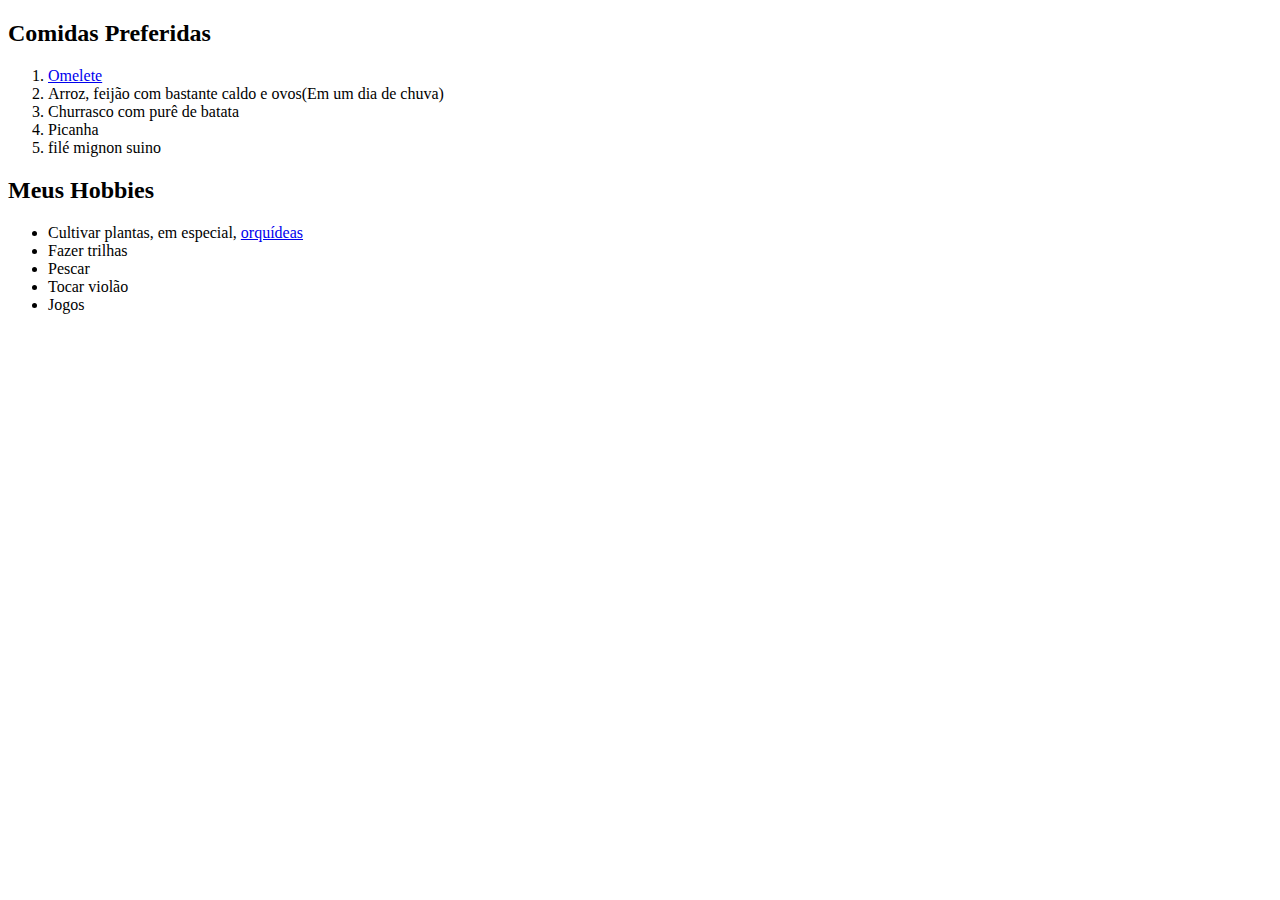
==== Curiosidades.html @ 3a5967d9 "Adicionado páginas e colocando links de direcionamento." ====
<!DOCTYPE html>
<html>
<head>
    <meta charset="UTF-8">
    <meta name="viewport" content="width=device-width, initial-scale=1.0">
    <title>Curiosidades</title>
</head>
<body>
    <div>
        <h2>Comidas Preferidas</h2>
        <ol>
            <li><a href="./Imagens.html">Omelete</a></li>
            <li>Arroz, feijão com bastante caldo e ovos(Em um dia de chuva)</li>
            <li>Churrasco com purê de batata</li>
            <li>Picanha</li>
            <li>filé mignon suino</li>        
        </ol>
    </div>
    <div>
        <h2>Meus Hobbies</h2>
        <ul>
            <li>Cultivar plantas, em especial, <a href="Imagens.html">orquídeas</a></li>
            <li>Fazer trilhas</li>
            <li>Pescar</li>
            <li>Tocar violão</li>
            <li>Jogos</li>
        </ul>
    </div>
</body>
</html>
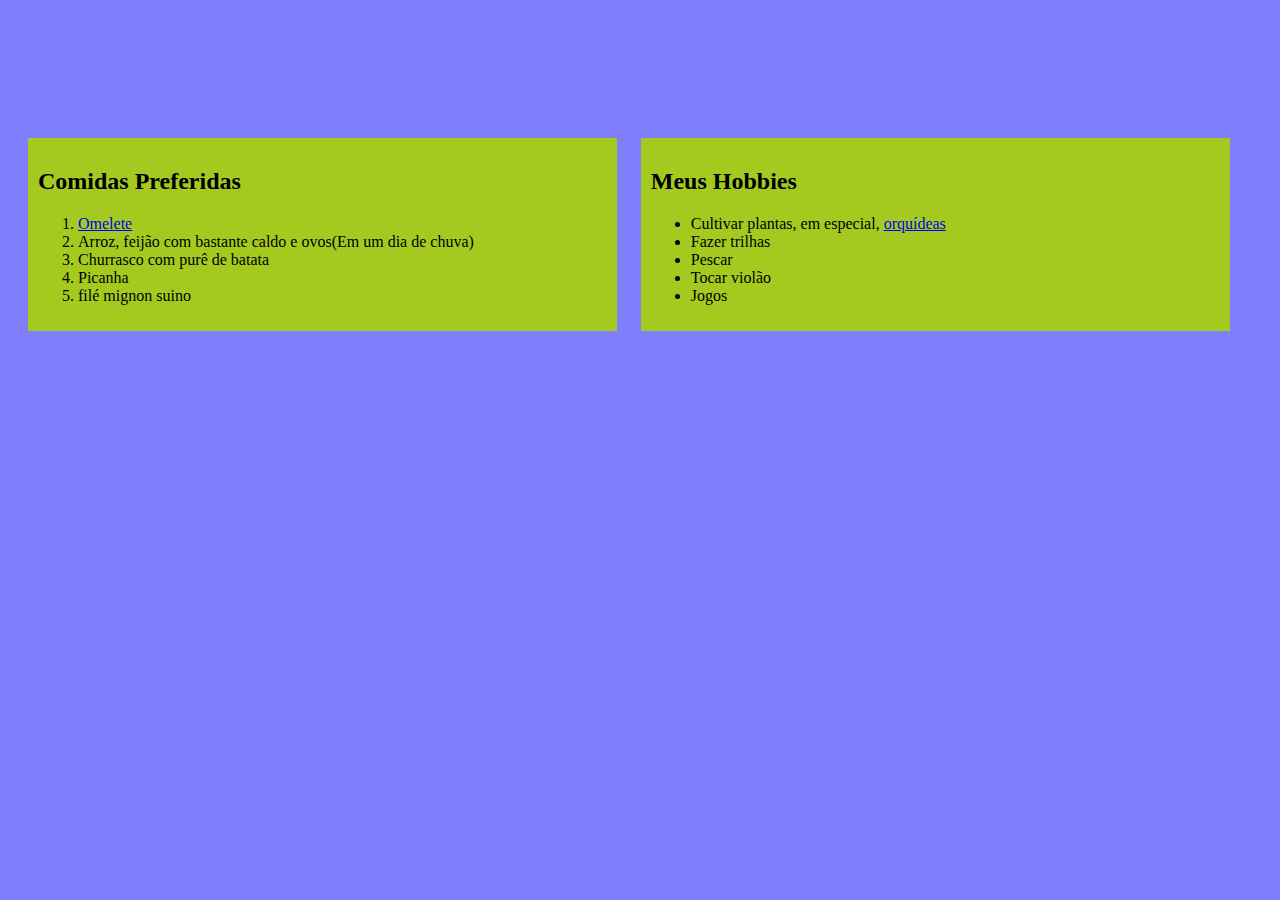
==== commit 216305dd: "Ultilizando CSS para dar estilo às páginas." ====
--- a/Curiosidades.html
+++ b/Curiosidades.html
@@ -4,9 +4,10 @@
     <meta charset="UTF-8">
     <meta name="viewport" content="width=device-width, initial-scale=1.0">
     <title>Curiosidades</title>
+    <link rel="stylesheet" href="styleCuriosidades.css">
 </head>
 <body>
-    <div>
+    <div class="comidas">
         <h2>Comidas Preferidas</h2>
         <ol>
             <li><a href="./Imagens.html">Omelete</a></li>
@@ -16,7 +17,7 @@
             <li>filé mignon suino</li>        
         </ol>
     </div>
-    <div>
+    <div class="hobbies">
         <h2>Meus Hobbies</h2>
         <ul>
             <li>Cultivar plantas, em especial, <a href="Imagens.html">orquídeas</a></li>
--- a/styleCuriosidades.css
+++ b/styleCuriosidades.css
@@ -0,0 +1,22 @@
+body{
+    background-color: rgb(127, 127, 252);
+}
+.comidas{
+    margin: 12px 12px;
+    margin-top: 130px;
+    margin-left: 20px;
+    padding: 10px 10px;
+    height:45%;
+    width: 45%; 
+    background-color: rgb(165, 202, 31);
+    float: left;
+}
+.hobbies{
+    margin: 12px 12px;
+    margin-top: 130px;
+    padding: 10px 10px;
+    height:45%;
+    width: 45%; 
+    background-color: rgb(165, 202, 31);
+    float: left;
+}